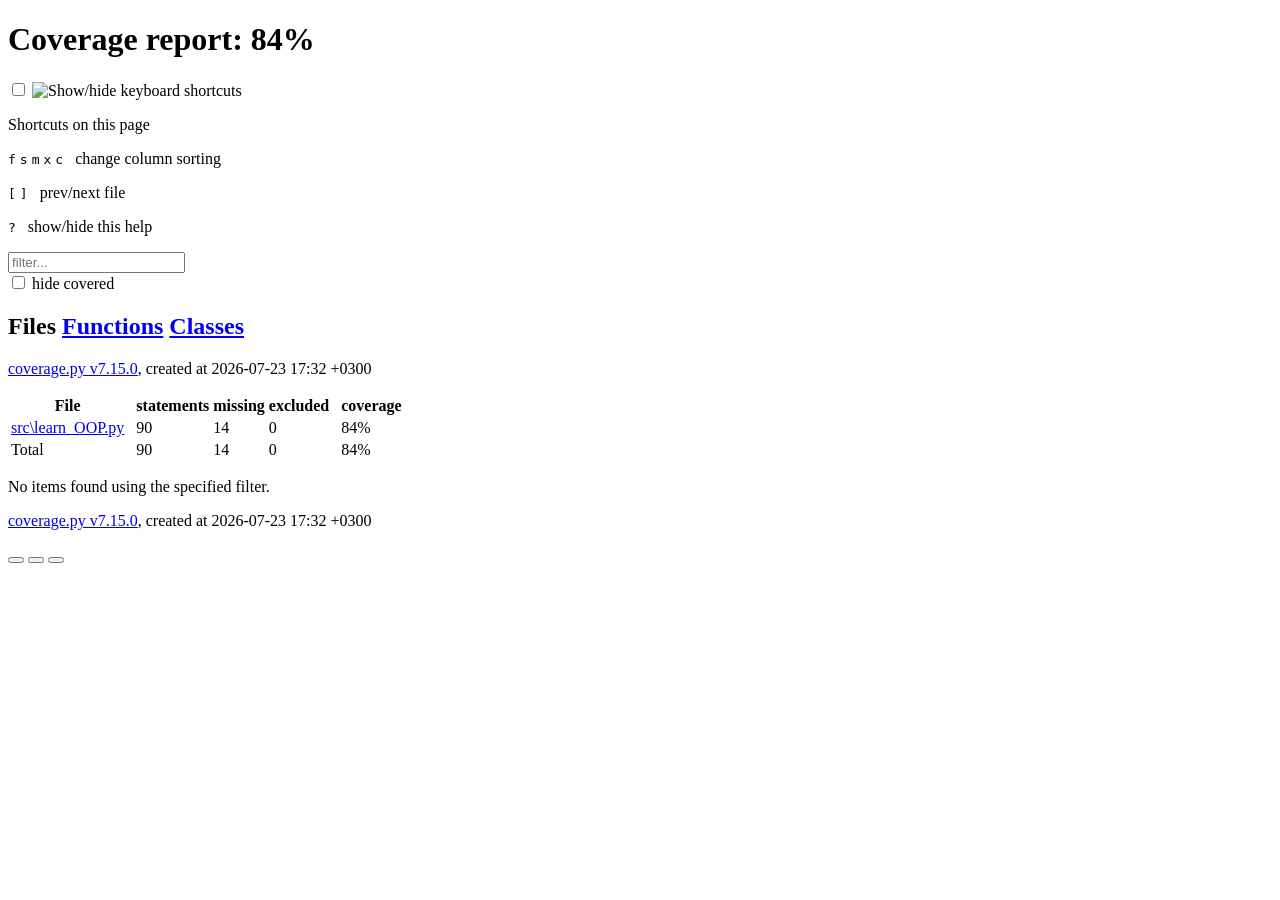
==== htmlcov/index.html @ 91bbc9a0 "Home_Work_transaction_5" ====
<!DOCTYPE html>
<html lang="en">
<head>
    <meta http-equiv="Content-Type" content="text/html; charset=utf-8">
    <title>Coverage report</title>
    <link rel="icon" sizes="32x32" href="favicon_32_cb_c827f16f.png">
    <link rel="stylesheet" href="style_cb_0853b3de.css" type="text/css">
    <script src="coverage_html_cb_188fc9a4.js" defer></script>
</head>
<body class="indexfile">
<header>
    <div class="content">
        <h1>Coverage report:
            <span class="pc_cov">84%</span>
        </h1>
        <aside id="help_panel_wrapper">
            <input id="help_panel_state" type="checkbox">
            <label for="help_panel_state">
                <img id="keyboard_icon" src="keybd_closed_cb_900cfef5.png" alt="Show/hide keyboard shortcuts">
            </label>
            <div id="help_panel">
                <p class="legend">Shortcuts on this page</p>
                <div class="keyhelp">
                    <p>
                        <kbd>f</kbd>
                        <kbd>s</kbd>
                        <kbd>m</kbd>
                        <kbd>x</kbd>
                        <kbd>c</kbd>
                        &nbsp; change column sorting
                    </p>
                    <p>
                        <kbd>[</kbd>
                        <kbd>]</kbd>
                        &nbsp; prev/next file
                    </p>
                    <p>
                        <kbd>?</kbd> &nbsp; show/hide this help
                    </p>
                </div>
            </div>
        </aside>
        <form id="filter_container">
            <input id="filter" type="text" value="" placeholder="filter...">
            <div>
                <input id="hide100" type="checkbox" >
                <label for="hide100">hide covered</label>
            </div>
        </form>
        <h2>
                <a class="button current">Files</a>
                <a class="button" href="function_index.html">Functions</a>
                <a class="button" href="class_index.html">Classes</a>
        </h2>
        <p class="text">
            <a class="nav" href="https://coverage.readthedocs.io/en/7.15.0">coverage.py v7.15.0</a>,
            created at 2026-07-23 17:32 +0300
        </p>
    </div>
</header>
<main id="index">
    <table class="index" data-sortable>
        <thead>
            <tr class="tablehead" title="Click to sort">
                <th id="file" class="name" aria-sort="none" data-shortcut="f">File<span class="arrows"></span></th>
                <th class="spacer">&nbsp;</th>
                <th id="statements" aria-sort="none" data-default-sort-order="descending" data-shortcut="s">statements<span class="arrows"></span></th>
                <th id="missing" aria-sort="none" data-default-sort-order="descending" data-shortcut="m">missing<span class="arrows"></span></th>
                <th id="excluded" aria-sort="none" data-default-sort-order="descending" data-shortcut="x">excluded<span class="arrows"></span></th>
                <th class="spacer">&nbsp;</th>
                <th id="coverage" aria-sort="none" data-shortcut="c">coverage<span class="arrows"></span></th>
            </tr>
        </thead>
        <tbody>
            <tr class="region">
                <td class="name"><a href="z_145eef247bfb46b6_learn_OOP_py.html">src<span class="sep">\</span>learn_OOP.py</a></td>
                <td class="spacer">&nbsp;</td>
                <td>90</td>
                <td>14</td>
                <td>0</td>
                <td class="spacer">&nbsp;</td>
                <td data-ratio="76 90">84%</td>
            </tr>
        </tbody>
        <tfoot>
            <tr class="total">
                <td class="name">Total</td>
                <td class="spacer">&nbsp;</td>
                <td>90</td>
                <td>14</td>
                <td>0</td>
                <td class="spacer">&nbsp;</td>
                <td data-ratio="76 90">84%</td>
            </tr>
        </tfoot>
    </table>
    <p id="no_rows">
        No items found using the specified filter.
    </p>
</main>
<footer>
    <div class="content">
        <p>
            <a class="nav" href="https://coverage.readthedocs.io/en/7.15.0">coverage.py v7.15.0</a>,
            created at 2026-07-23 17:32 +0300
        </p>
    </div>
    <aside class="hidden">
        <a id="prevFileLink" class="nav" href="z_145eef247bfb46b6_learn_OOP_py.html"></a>
        <a id="nextFileLink" class="nav" href="z_145eef247bfb46b6_learn_OOP_py.html"></a>
        <button type="button" class="button_prev_file" data-shortcut="["></button>
        <button type="button" class="button_next_file" data-shortcut="]"></button>
        <button type="button" class="button_show_hide_help" data-shortcut="?"></button>
    </aside>
</footer>
</body>
</html>
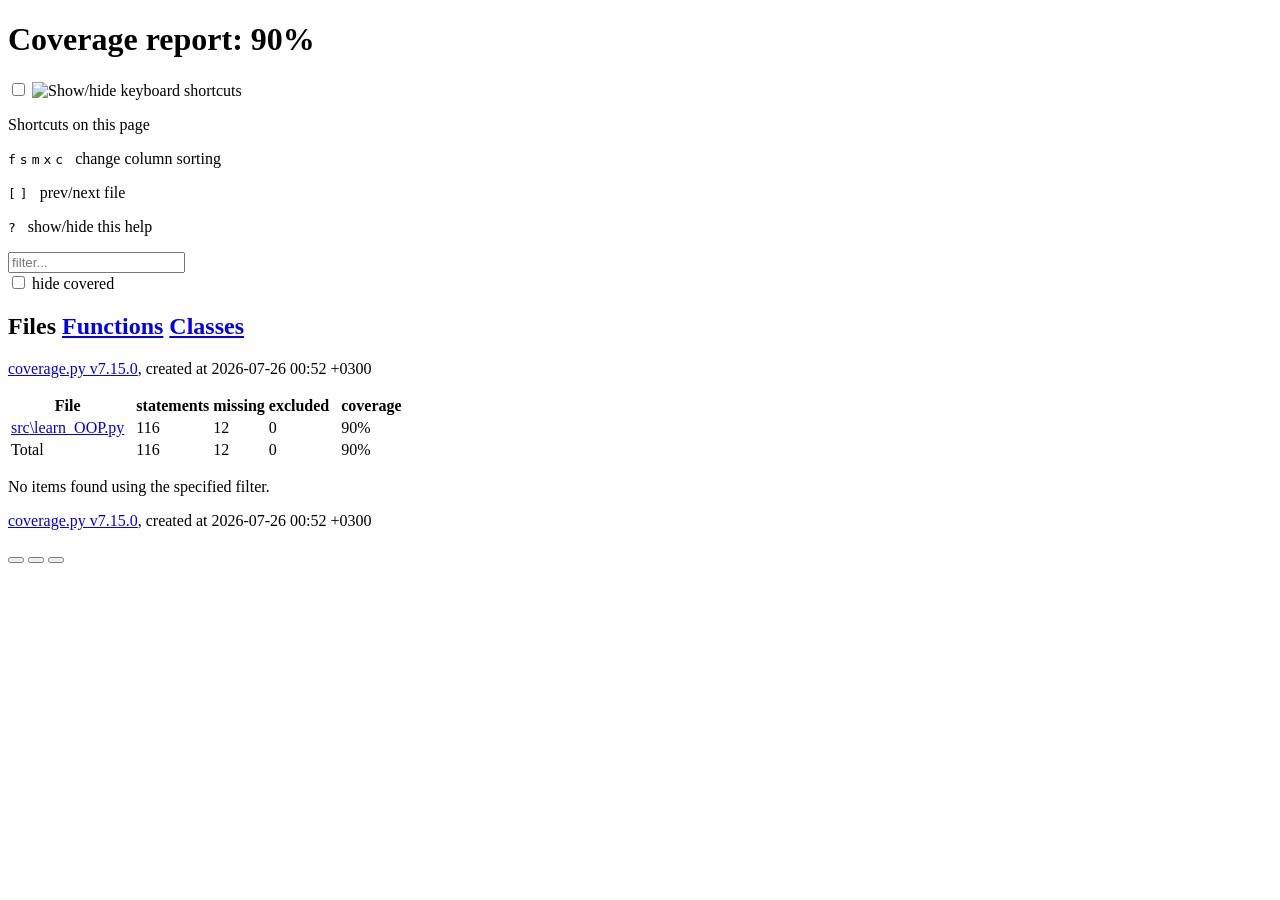
==== commit 5044af0b: "Home_Work_transaction_5" ====
--- a/htmlcov/index.html
+++ b/htmlcov/index.html
@@ -11,7 +11,7 @@
 <header>
     <div class="content">
         <h1>Coverage report:
-            <span class="pc_cov">84%</span>
+            <span class="pc_cov">90%</span>
         </h1>
         <aside id="help_panel_wrapper">
             <input id="help_panel_state" type="checkbox">
@@ -54,7 +54,7 @@
         </h2>
         <p class="text">
             <a class="nav" href="https://coverage.readthedocs.io/en/7.15.0">coverage.py v7.15.0</a>,
-            created at 2026-07-23 17:32 +0300
+            created at 2026-07-26 00:52 +0300
         </p>
     </div>
 </header>
@@ -75,22 +75,22 @@
             <tr class="region">
                 <td class="name"><a href="z_145eef247bfb46b6_learn_OOP_py.html">src<span class="sep">\</span>learn_OOP.py</a></td>
                 <td class="spacer">&nbsp;</td>
-                <td>90</td>
-                <td>14</td>
+                <td>116</td>
+                <td>12</td>
                 <td>0</td>
                 <td class="spacer">&nbsp;</td>
-                <td data-ratio="76 90">84%</td>
+                <td data-ratio="104 116">90%</td>
             </tr>
         </tbody>
         <tfoot>
             <tr class="total">
                 <td class="name">Total</td>
                 <td class="spacer">&nbsp;</td>
-                <td>90</td>
-                <td>14</td>
+                <td>116</td>
+                <td>12</td>
                 <td>0</td>
                 <td class="spacer">&nbsp;</td>
-                <td data-ratio="76 90">84%</td>
+                <td data-ratio="104 116">90%</td>
             </tr>
         </tfoot>
     </table>
@@ -102,7 +102,7 @@
     <div class="content">
         <p>
             <a class="nav" href="https://coverage.readthedocs.io/en/7.15.0">coverage.py v7.15.0</a>,
-            created at 2026-07-23 17:32 +0300
+            created at 2026-07-26 00:52 +0300
         </p>
     </div>
     <aside class="hidden">
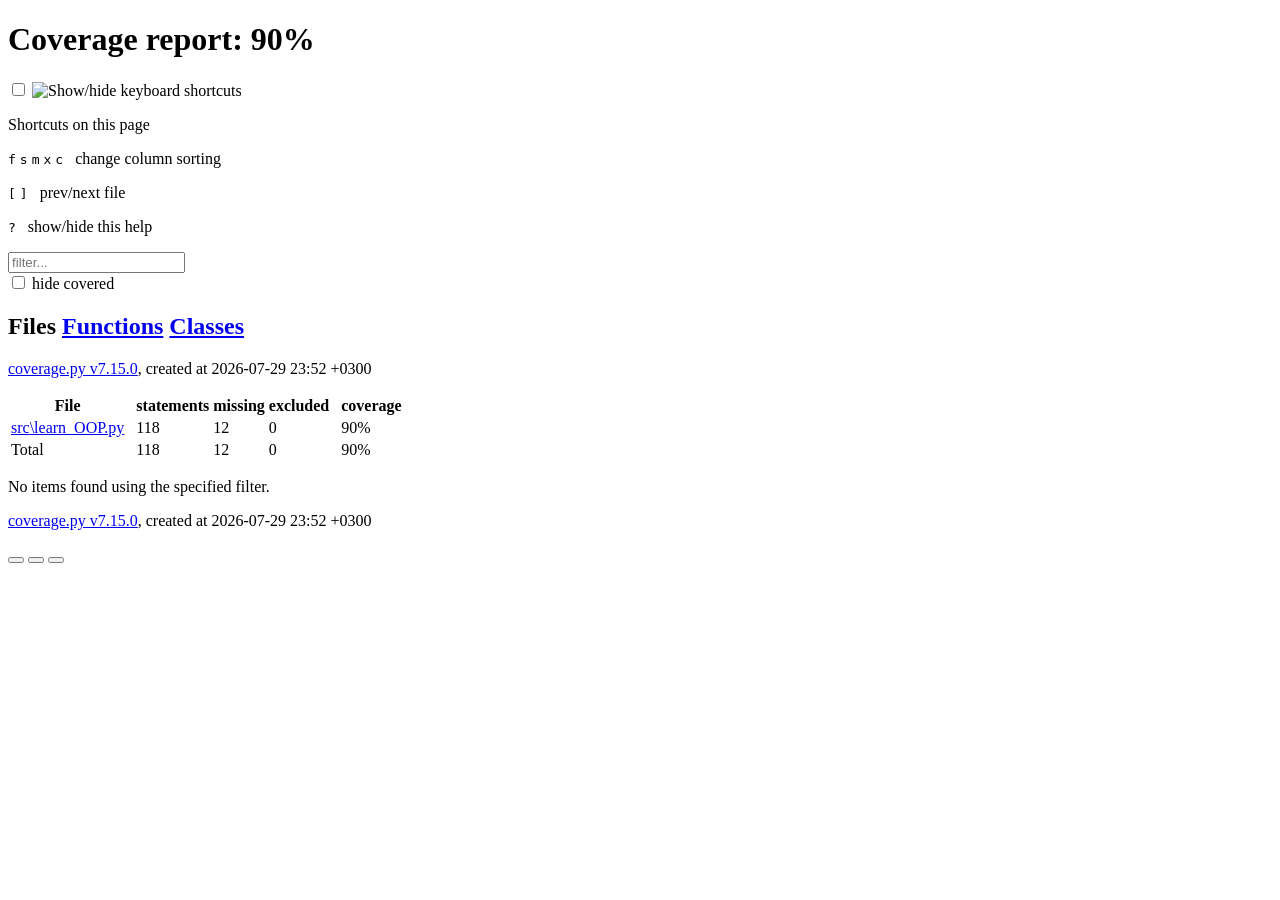
==== commit a135a3bd: "Home_Work_transaction_5" ====
--- a/htmlcov/index.html
+++ b/htmlcov/index.html
@@ -54,7 +54,7 @@
         </h2>
         <p class="text">
             <a class="nav" href="https://coverage.readthedocs.io/en/7.15.0">coverage.py v7.15.0</a>,
-            created at 2026-07-26 00:52 +0300
+            created at 2026-07-29 23:52 +0300
         </p>
     </div>
 </header>
@@ -75,22 +75,22 @@
             <tr class="region">
                 <td class="name"><a href="z_145eef247bfb46b6_learn_OOP_py.html">src<span class="sep">\</span>learn_OOP.py</a></td>
                 <td class="spacer">&nbsp;</td>
-                <td>116</td>
+                <td>118</td>
                 <td>12</td>
                 <td>0</td>
                 <td class="spacer">&nbsp;</td>
-                <td data-ratio="104 116">90%</td>
+                <td data-ratio="106 118">90%</td>
             </tr>
         </tbody>
         <tfoot>
             <tr class="total">
                 <td class="name">Total</td>
                 <td class="spacer">&nbsp;</td>
-                <td>116</td>
+                <td>118</td>
                 <td>12</td>
                 <td>0</td>
                 <td class="spacer">&nbsp;</td>
-                <td data-ratio="104 116">90%</td>
+                <td data-ratio="106 118">90%</td>
             </tr>
         </tfoot>
     </table>
@@ -102,7 +102,7 @@
     <div class="content">
         <p>
             <a class="nav" href="https://coverage.readthedocs.io/en/7.15.0">coverage.py v7.15.0</a>,
-            created at 2026-07-26 00:52 +0300
+            created at 2026-07-29 23:52 +0300
         </p>
     </div>
     <aside class="hidden">
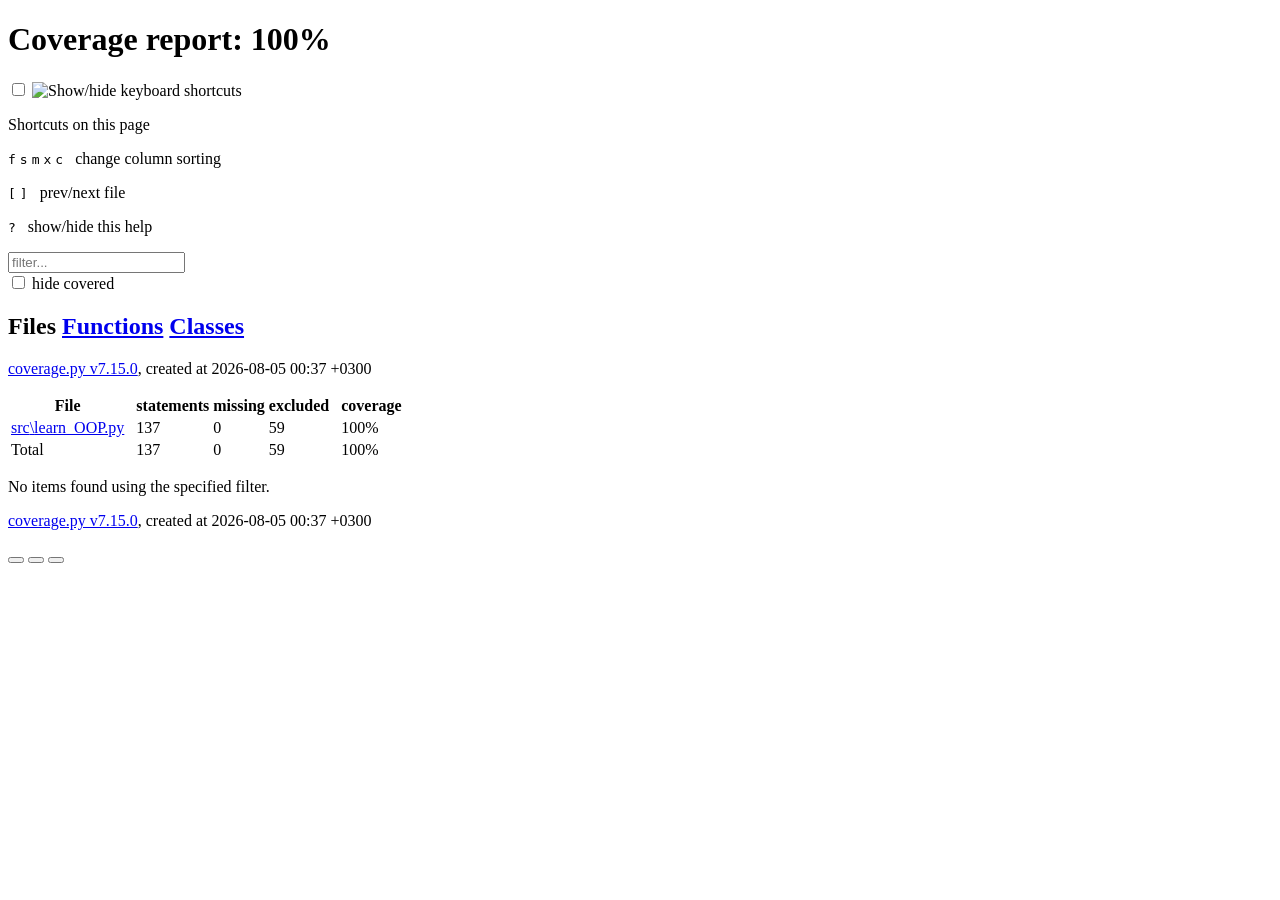
==== commit 044a38de: "Home_Work_transaction_67" ====
--- a/htmlcov/index.html
+++ b/htmlcov/index.html
@@ -11,7 +11,7 @@
 <header>
     <div class="content">
         <h1>Coverage report:
-            <span class="pc_cov">90%</span>
+            <span class="pc_cov">100%</span>
         </h1>
         <aside id="help_panel_wrapper">
             <input id="help_panel_state" type="checkbox">
@@ -54,7 +54,7 @@
         </h2>
         <p class="text">
             <a class="nav" href="https://coverage.readthedocs.io/en/7.15.0">coverage.py v7.15.0</a>,
-            created at 2026-07-29 23:52 +0300
+            created at 2026-08-05 00:37 +0300
         </p>
     </div>
 </header>
@@ -75,22 +75,22 @@
             <tr class="region">
                 <td class="name"><a href="z_145eef247bfb46b6_learn_OOP_py.html">src<span class="sep">\</span>learn_OOP.py</a></td>
                 <td class="spacer">&nbsp;</td>
-                <td>118</td>
-                <td>12</td>
+                <td>137</td>
                 <td>0</td>
+                <td>59</td>
                 <td class="spacer">&nbsp;</td>
-                <td data-ratio="106 118">90%</td>
+                <td data-ratio="137 137">100%</td>
             </tr>
         </tbody>
         <tfoot>
             <tr class="total">
                 <td class="name">Total</td>
                 <td class="spacer">&nbsp;</td>
-                <td>118</td>
-                <td>12</td>
+                <td>137</td>
                 <td>0</td>
+                <td>59</td>
                 <td class="spacer">&nbsp;</td>
-                <td data-ratio="106 118">90%</td>
+                <td data-ratio="137 137">100%</td>
             </tr>
         </tfoot>
     </table>
@@ -102,7 +102,7 @@
     <div class="content">
         <p>
             <a class="nav" href="https://coverage.readthedocs.io/en/7.15.0">coverage.py v7.15.0</a>,
-            created at 2026-07-29 23:52 +0300
+            created at 2026-08-05 00:37 +0300
         </p>
     </div>
     <aside class="hidden">
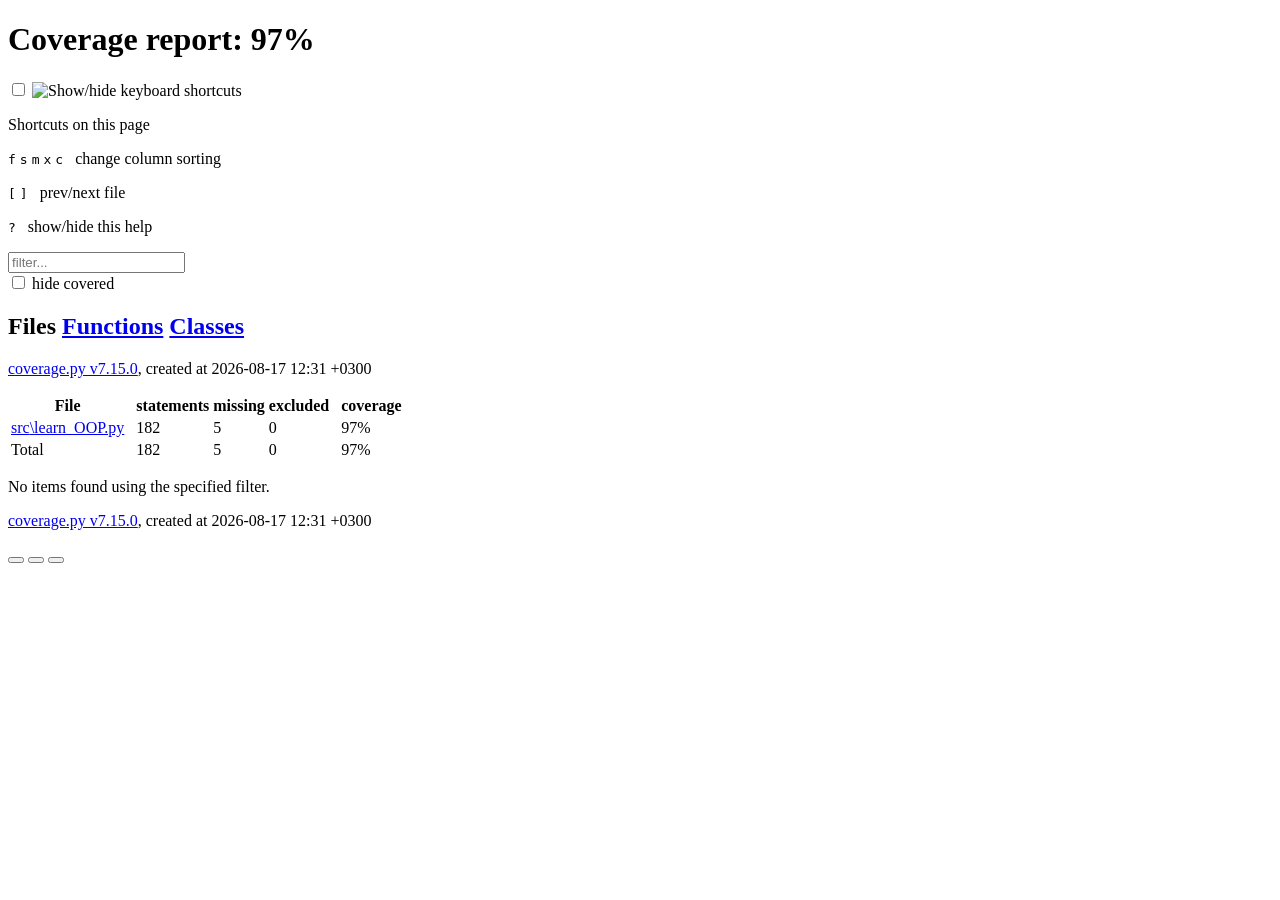
==== commit c9d61c94: "Home_Work_transaction_5" ====
--- a/htmlcov/index.html
+++ b/htmlcov/index.html
@@ -11,7 +11,7 @@
 <header>
     <div class="content">
         <h1>Coverage report:
-            <span class="pc_cov">100%</span>
+            <span class="pc_cov">97%</span>
         </h1>
         <aside id="help_panel_wrapper">
             <input id="help_panel_state" type="checkbox">
@@ -54,7 +54,7 @@
         </h2>
         <p class="text">
             <a class="nav" href="https://coverage.readthedocs.io/en/7.15.0">coverage.py v7.15.0</a>,
-            created at 2026-08-05 00:37 +0300
+            created at 2026-08-17 12:31 +0300
         </p>
     </div>
 </header>
@@ -75,22 +75,22 @@
             <tr class="region">
                 <td class="name"><a href="z_145eef247bfb46b6_learn_OOP_py.html">src<span class="sep">\</span>learn_OOP.py</a></td>
                 <td class="spacer">&nbsp;</td>
-                <td>137</td>
+                <td>182</td>
+                <td>5</td>
                 <td>0</td>
-                <td>59</td>
                 <td class="spacer">&nbsp;</td>
-                <td data-ratio="137 137">100%</td>
+                <td data-ratio="177 182">97%</td>
             </tr>
         </tbody>
         <tfoot>
             <tr class="total">
                 <td class="name">Total</td>
                 <td class="spacer">&nbsp;</td>
-                <td>137</td>
+                <td>182</td>
+                <td>5</td>
                 <td>0</td>
-                <td>59</td>
                 <td class="spacer">&nbsp;</td>
-                <td data-ratio="137 137">100%</td>
+                <td data-ratio="177 182">97%</td>
             </tr>
         </tfoot>
     </table>
@@ -102,7 +102,7 @@
     <div class="content">
         <p>
             <a class="nav" href="https://coverage.readthedocs.io/en/7.15.0">coverage.py v7.15.0</a>,
-            created at 2026-08-05 00:37 +0300
+            created at 2026-08-17 12:31 +0300
         </p>
     </div>
     <aside class="hidden">
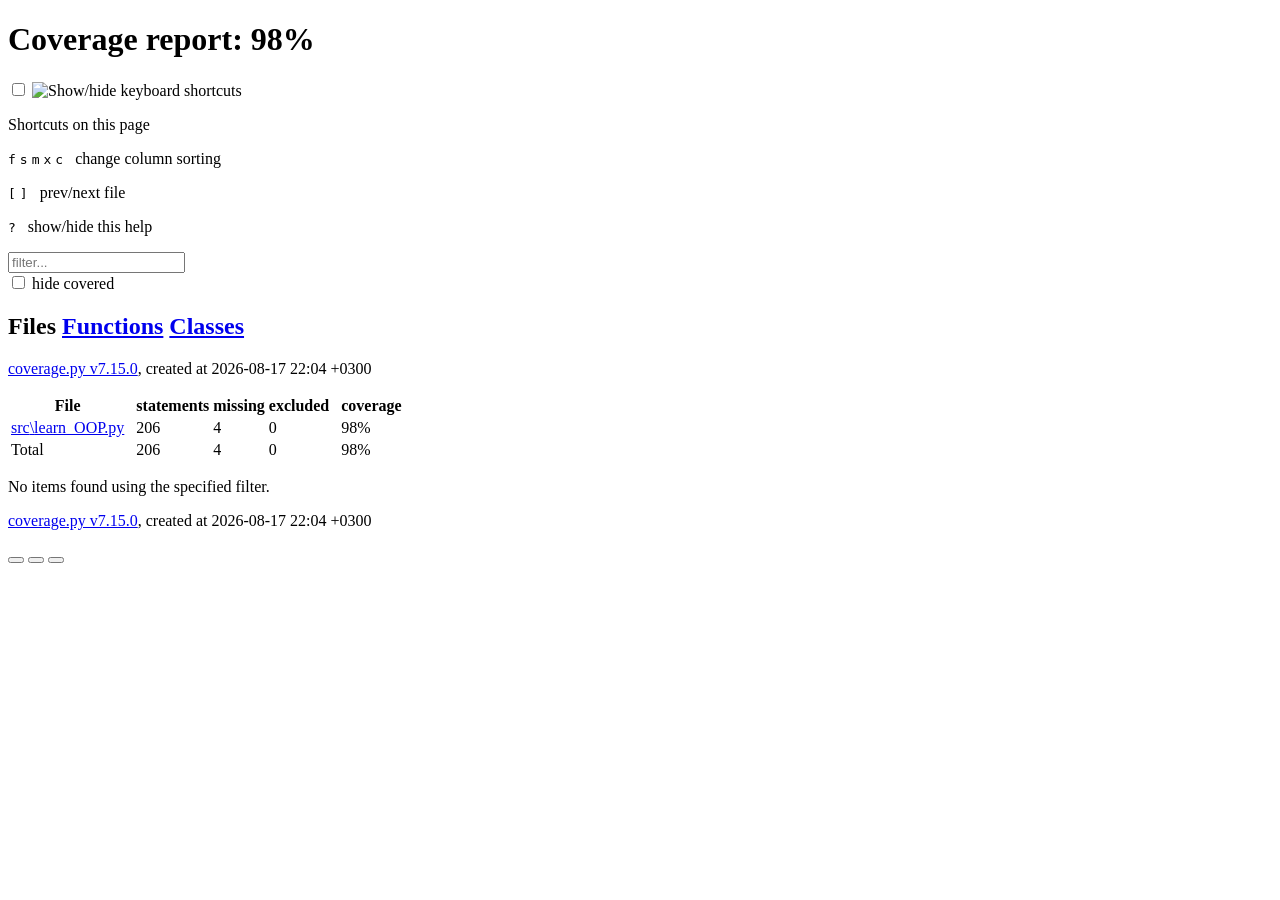
==== commit f740be7d: "Home_Work_transaction_6" ====
--- a/htmlcov/index.html
+++ b/htmlcov/index.html
@@ -11,7 +11,7 @@
 <header>
     <div class="content">
         <h1>Coverage report:
-            <span class="pc_cov">97%</span>
+            <span class="pc_cov">98%</span>
         </h1>
         <aside id="help_panel_wrapper">
             <input id="help_panel_state" type="checkbox">
@@ -54,7 +54,7 @@
         </h2>
         <p class="text">
             <a class="nav" href="https://coverage.readthedocs.io/en/7.15.0">coverage.py v7.15.0</a>,
-            created at 2026-08-17 12:31 +0300
+            created at 2026-08-17 22:04 +0300
         </p>
     </div>
 </header>
@@ -75,22 +75,22 @@
             <tr class="region">
                 <td class="name"><a href="z_145eef247bfb46b6_learn_OOP_py.html">src<span class="sep">\</span>learn_OOP.py</a></td>
                 <td class="spacer">&nbsp;</td>
-                <td>182</td>
-                <td>5</td>
+                <td>206</td>
+                <td>4</td>
                 <td>0</td>
                 <td class="spacer">&nbsp;</td>
-                <td data-ratio="177 182">97%</td>
+                <td data-ratio="202 206">98%</td>
             </tr>
         </tbody>
         <tfoot>
             <tr class="total">
                 <td class="name">Total</td>
                 <td class="spacer">&nbsp;</td>
-                <td>182</td>
-                <td>5</td>
+                <td>206</td>
+                <td>4</td>
                 <td>0</td>
                 <td class="spacer">&nbsp;</td>
-                <td data-ratio="177 182">97%</td>
+                <td data-ratio="202 206">98%</td>
             </tr>
         </tfoot>
     </table>
@@ -102,7 +102,7 @@
     <div class="content">
         <p>
             <a class="nav" href="https://coverage.readthedocs.io/en/7.15.0">coverage.py v7.15.0</a>,
-            created at 2026-08-17 12:31 +0300
+            created at 2026-08-17 22:04 +0300
         </p>
     </div>
     <aside class="hidden">
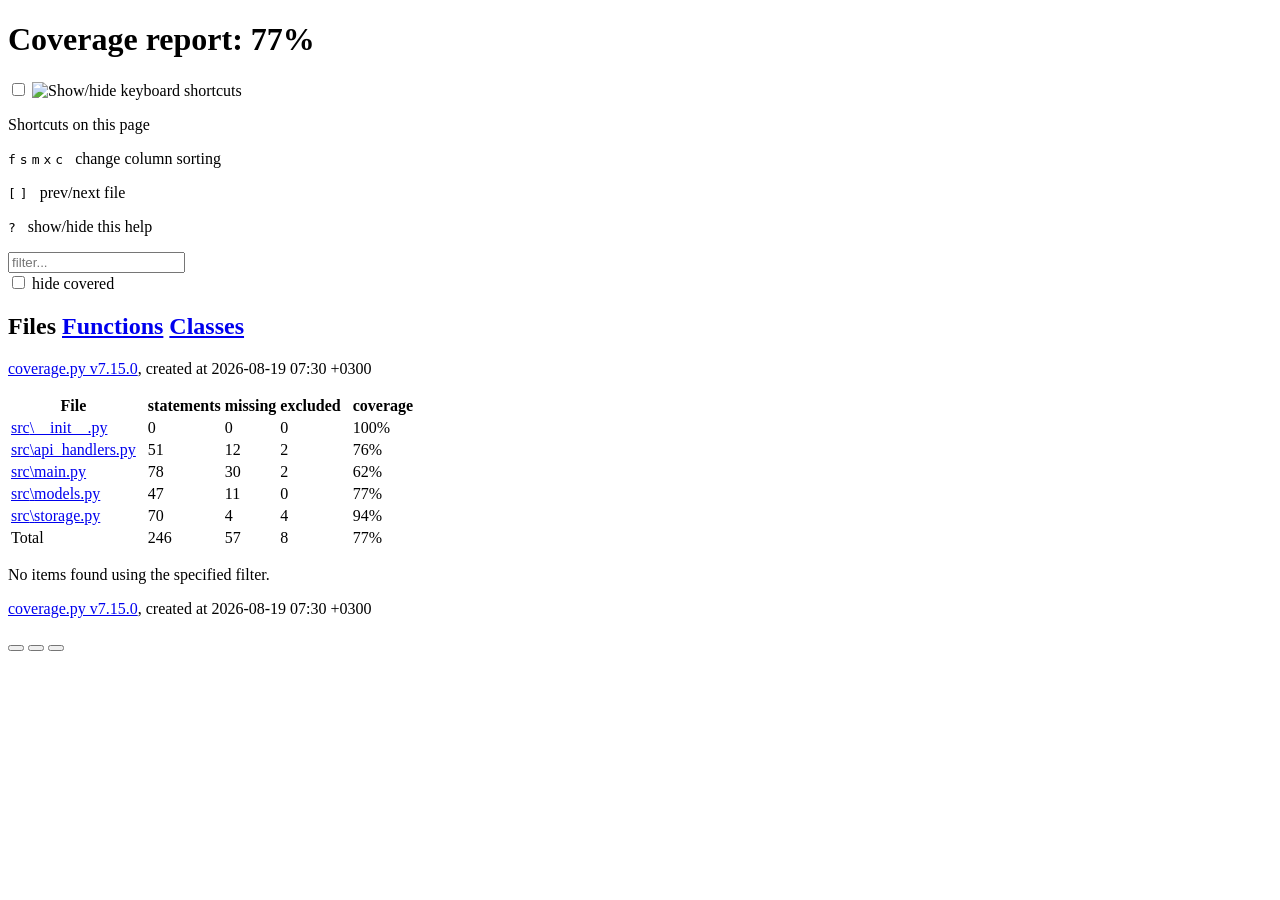
==== commit 1ef25e87: "Home_Work_transaction_7" ====
--- a/htmlcov/index.html
+++ b/htmlcov/index.html
@@ -11,7 +11,7 @@
 <header>
     <div class="content">
         <h1>Coverage report:
-            <span class="pc_cov">98%</span>
+            <span class="pc_cov">77%</span>
         </h1>
         <aside id="help_panel_wrapper">
             <input id="help_panel_state" type="checkbox">
@@ -54,7 +54,7 @@
         </h2>
         <p class="text">
             <a class="nav" href="https://coverage.readthedocs.io/en/7.15.0">coverage.py v7.15.0</a>,
-            created at 2026-08-17 22:04 +0300
+            created at 2026-08-19 07:30 +0300
         </p>
     </div>
 </header>
@@ -73,24 +73,60 @@
         </thead>
         <tbody>
             <tr class="region">
-                <td class="name"><a href="z_145eef247bfb46b6_learn_OOP_py.html">src<span class="sep">\</span>learn_OOP.py</a></td>
+                <td class="name"><a href="z_145eef247bfb46b6___init___py.html">src<span class="sep">\</span>__init__.py</a></td>
                 <td class="spacer">&nbsp;</td>
-                <td>206</td>
-                <td>4</td>
+                <td>0</td>
+                <td>0</td>
                 <td>0</td>
                 <td class="spacer">&nbsp;</td>
-                <td data-ratio="202 206">98%</td>
+                <td data-ratio="0 0">100%</td>
+            </tr>
+            <tr class="region">
+                <td class="name"><a href="z_145eef247bfb46b6_api_handlers_py.html">src<span class="sep">\</span>api_handlers.py</a></td>
+                <td class="spacer">&nbsp;</td>
+                <td>51</td>
+                <td>12</td>
+                <td>2</td>
+                <td class="spacer">&nbsp;</td>
+                <td data-ratio="39 51">76%</td>
+            </tr>
+            <tr class="region">
+                <td class="name"><a href="z_145eef247bfb46b6_main_py.html">src<span class="sep">\</span>main.py</a></td>
+                <td class="spacer">&nbsp;</td>
+                <td>78</td>
+                <td>30</td>
+                <td>2</td>
+                <td class="spacer">&nbsp;</td>
+                <td data-ratio="48 78">62%</td>
+            </tr>
+            <tr class="region">
+                <td class="name"><a href="z_145eef247bfb46b6_models_py.html">src<span class="sep">\</span>models.py</a></td>
+                <td class="spacer">&nbsp;</td>
+                <td>47</td>
+                <td>11</td>
+                <td>0</td>
+                <td class="spacer">&nbsp;</td>
+                <td data-ratio="36 47">77%</td>
+            </tr>
+            <tr class="region">
+                <td class="name"><a href="z_145eef247bfb46b6_storage_py.html">src<span class="sep">\</span>storage.py</a></td>
+                <td class="spacer">&nbsp;</td>
+                <td>70</td>
+                <td>4</td>
+                <td>4</td>
+                <td class="spacer">&nbsp;</td>
+                <td data-ratio="66 70">94%</td>
             </tr>
         </tbody>
         <tfoot>
             <tr class="total">
                 <td class="name">Total</td>
                 <td class="spacer">&nbsp;</td>
-                <td>206</td>
-                <td>4</td>
-                <td>0</td>
+                <td>246</td>
+                <td>57</td>
+                <td>8</td>
                 <td class="spacer">&nbsp;</td>
-                <td data-ratio="202 206">98%</td>
+                <td data-ratio="189 246">77%</td>
             </tr>
         </tfoot>
     </table>
@@ -102,12 +138,12 @@
     <div class="content">
         <p>
             <a class="nav" href="https://coverage.readthedocs.io/en/7.15.0">coverage.py v7.15.0</a>,
-            created at 2026-08-17 22:04 +0300
+            created at 2026-08-19 07:30 +0300
         </p>
     </div>
     <aside class="hidden">
-        <a id="prevFileLink" class="nav" href="z_145eef247bfb46b6_learn_OOP_py.html"></a>
-        <a id="nextFileLink" class="nav" href="z_145eef247bfb46b6_learn_OOP_py.html"></a>
+        <a id="prevFileLink" class="nav" href="z_145eef247bfb46b6_storage_py.html"></a>
+        <a id="nextFileLink" class="nav" href="z_145eef247bfb46b6___init___py.html"></a>
         <button type="button" class="button_prev_file" data-shortcut="["></button>
         <button type="button" class="button_next_file" data-shortcut="]"></button>
         <button type="button" class="button_show_hide_help" data-shortcut="?"></button>
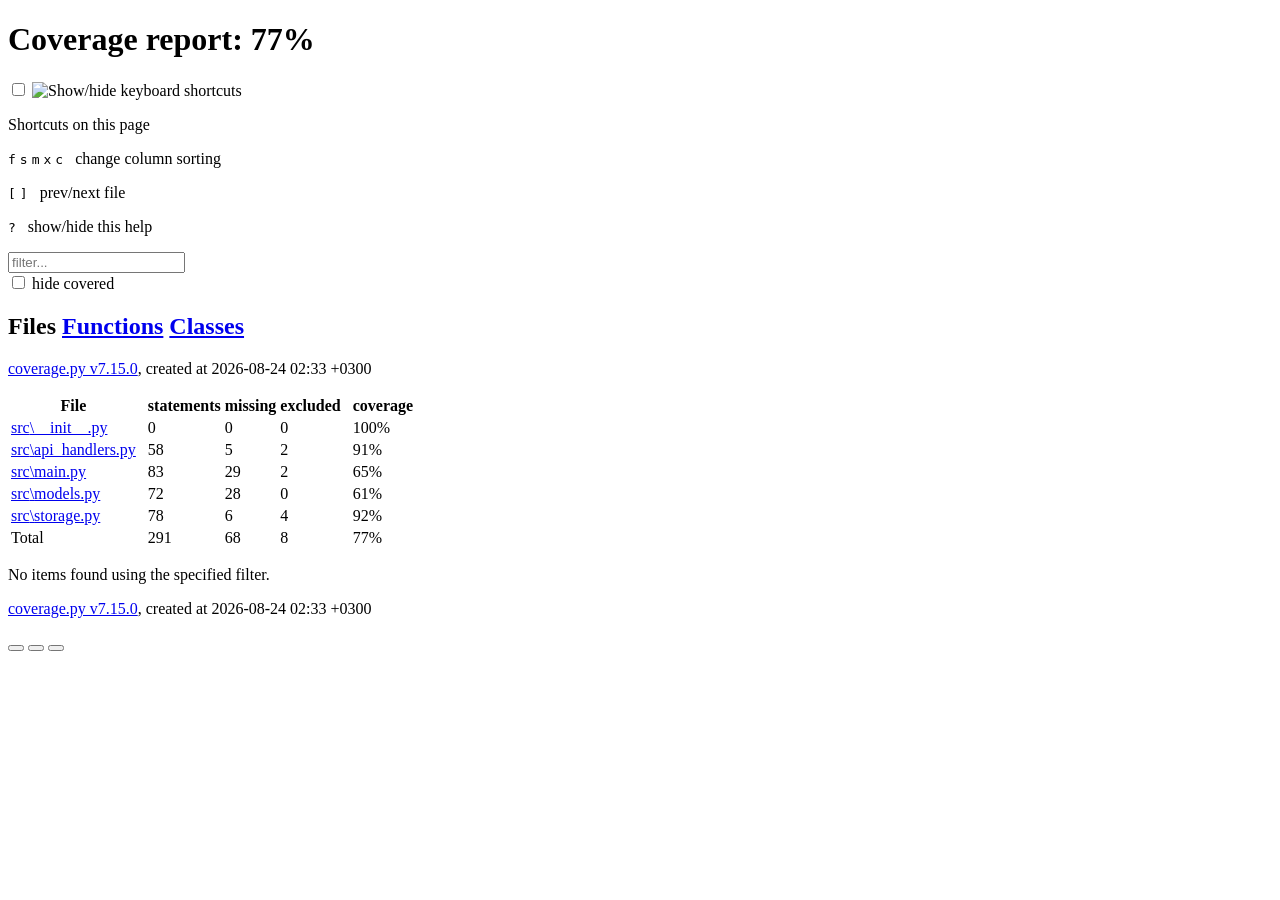
==== commit 01d07622: "Home_Work_transaction_8" ====
--- a/htmlcov/index.html
+++ b/htmlcov/index.html
@@ -54,7 +54,7 @@
         </h2>
         <p class="text">
             <a class="nav" href="https://coverage.readthedocs.io/en/7.15.0">coverage.py v7.15.0</a>,
-            created at 2026-08-19 07:30 +0300
+            created at 2026-08-24 02:33 +0300
         </p>
     </div>
 </header>
@@ -84,49 +84,49 @@
             <tr class="region">
                 <td class="name"><a href="z_145eef247bfb46b6_api_handlers_py.html">src<span class="sep">\</span>api_handlers.py</a></td>
                 <td class="spacer">&nbsp;</td>
-                <td>51</td>
-                <td>12</td>
+                <td>58</td>
+                <td>5</td>
                 <td>2</td>
                 <td class="spacer">&nbsp;</td>
-                <td data-ratio="39 51">76%</td>
+                <td data-ratio="53 58">91%</td>
             </tr>
             <tr class="region">
                 <td class="name"><a href="z_145eef247bfb46b6_main_py.html">src<span class="sep">\</span>main.py</a></td>
                 <td class="spacer">&nbsp;</td>
-                <td>78</td>
-                <td>30</td>
+                <td>83</td>
+                <td>29</td>
                 <td>2</td>
                 <td class="spacer">&nbsp;</td>
-                <td data-ratio="48 78">62%</td>
+                <td data-ratio="54 83">65%</td>
             </tr>
             <tr class="region">
                 <td class="name"><a href="z_145eef247bfb46b6_models_py.html">src<span class="sep">\</span>models.py</a></td>
                 <td class="spacer">&nbsp;</td>
-                <td>47</td>
-                <td>11</td>
+                <td>72</td>
+                <td>28</td>
                 <td>0</td>
                 <td class="spacer">&nbsp;</td>
-                <td data-ratio="36 47">77%</td>
+                <td data-ratio="44 72">61%</td>
             </tr>
             <tr class="region">
                 <td class="name"><a href="z_145eef247bfb46b6_storage_py.html">src<span class="sep">\</span>storage.py</a></td>
                 <td class="spacer">&nbsp;</td>
-                <td>70</td>
-                <td>4</td>
+                <td>78</td>
+                <td>6</td>
                 <td>4</td>
                 <td class="spacer">&nbsp;</td>
-                <td data-ratio="66 70">94%</td>
+                <td data-ratio="72 78">92%</td>
             </tr>
         </tbody>
         <tfoot>
             <tr class="total">
                 <td class="name">Total</td>
                 <td class="spacer">&nbsp;</td>
-                <td>246</td>
-                <td>57</td>
+                <td>291</td>
+                <td>68</td>
                 <td>8</td>
                 <td class="spacer">&nbsp;</td>
-                <td data-ratio="189 246">77%</td>
+                <td data-ratio="223 291">77%</td>
             </tr>
         </tfoot>
     </table>
@@ -138,7 +138,7 @@
     <div class="content">
         <p>
             <a class="nav" href="https://coverage.readthedocs.io/en/7.15.0">coverage.py v7.15.0</a>,
-            created at 2026-08-19 07:30 +0300
+            created at 2026-08-24 02:33 +0300
         </p>
     </div>
     <aside class="hidden">
